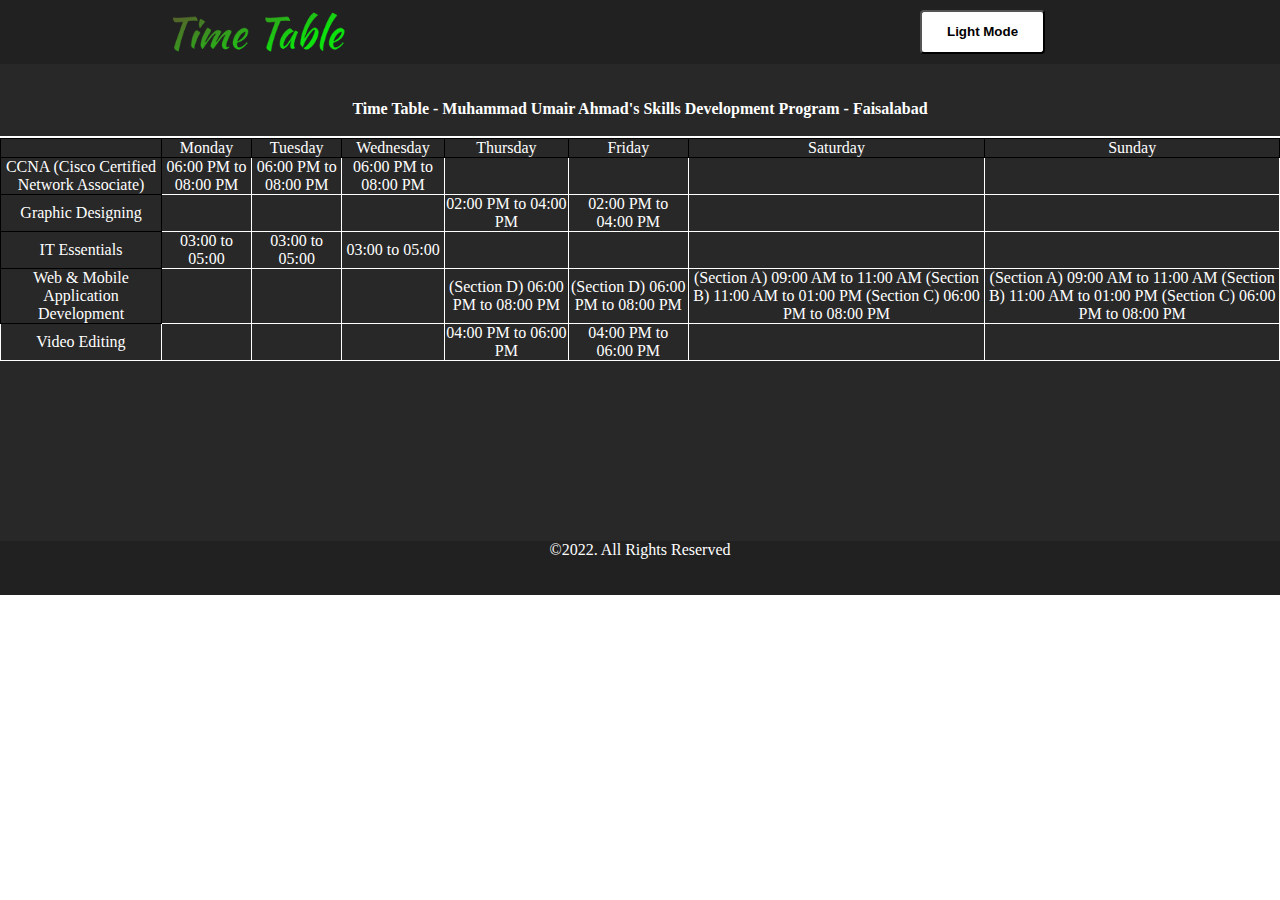
==== Table/darkmode.html @ 4e8d240f "Add files via upload" ====
<!DOCTYPE html>
<html lang="en">

<head class="des">
    <meta charset="UTF-8">
    <meta name="viewport" content="width=device-width, initial-scale=1.0">
    <title>Table</title>
    <link rel="stylesheet" href="styles/styles.css">

</head>

<body>
    <header class="h101"><img src="gallery/logo.png" alt="">
        <button id="btn"><a id="a2" href="index.html"> Light Mode </a></button>
    </header>
    <main id="des">
        <p class="line"><br><br><b>Time Table - Muhammad Umair Ahmad's Skills Development Program - Faisalabad
            </b>
            <br><br>
        </p>
        <table>
            <div class="t2">
                <tr class="t2">
                    <td clas="t2"></td>
                    <td clas="t2">Monday</td>
                    <td clas="t2">Tuesday</td>
                    <td clas="t2">Wednesday</td>
                    <td clas="t2">Thursday</td>
                    <td clas="t2">Friday</td>
                    <td clas="t2">Saturday</td>
                    <td clas="t2">Sunday</td>
                </tr>
                <tr class="t2">
                    <td clas="t2">CCNA (Cisco Certified Network Associate)</td>
                    <td class="t2">06:00 PM to 08:00 PM</td>
                    <td class="t2">06:00 PM to 08:00 PM</td>
                    <td class="t2">06:00 PM to 08:00 PM</td>
                    <td class="t2"></td>
                    <td class="t2"></td>
                    <td class="t2"></td>
                    <td class="t2"></td>
                </tr>
                <tr class="t2">
                    <td clas="t2">Graphic Designing</td>
                    <td class="t2"></td>
                    <td class="t2"></td>
                    <td class="t2"></td>
                    <td class="t2">02:00 PM to 04:00 PM</td>
                    <td class="t2">02:00 PM to 04:00 PM</td>
                    <td class="t2"></td>
                    <td class="t2"></td>
                </tr>
                <tr class="t2">
                    <td clas="t2">IT Essentials</td>
                    <td class="t2">03:00 to 05:00</td>
                    <td class="t2">03:00 to 05:00</td>
                    <td class="t2">03:00 to 05:00</td>
                    <td class="t2"></td>
                    <td class="t2"></td>
                    <td class="t2"></td>
                    <td class="t2"></td>
                </tr>
                <tr class="t2">
                    <td clas="t2">Web & Mobile Application Development</td>
                    <td class="t2"></td>
                    <td class="t2"></td>
                    <td class="t2"></td>
                    <td class="t2">(Section D) 06:00 PM to 08:00 PM</td>
                    <td class="t2">(Section D) 06:00 PM to 08:00 PM</td>
                    <td class="t2">(Section A) 09:00 AM to 11:00 AM (Section B) 11:00 AM to 01:00 PM (Section C) 06:00
                        PM to 08:00 PM</td>
                    <td class="t2">(Section A) 09:00 AM to 11:00 AM (Section B) 11:00 AM to 01:00 PM (Section C) 06:00
                        PM to 08:00 PM</td>

                </tr>
                <tr class="t2">
                    <td class="t2"> Video Editing</td>
                    <td class="t2"></td>
                    <td class="t2"></td>
                    <td class="t2"></td>
                    <td class="t2">04:00 PM to 06:00 PM</td>
                    <td class="t2">04:00 PM to 06:00 PM</td>
                    <td class="t2"></td>
                    <td class="t2"></td>
            </div>
            </tr>
        </table>
        <br><br>
        <br><br><br><br><br>
        <br><br><br>
    </main>


    <footer class="h101">
        <p class="line">&copy;2022. All Rights Reserved</p>
        <br>
        <br>
    </footer>
</body>

</html>
---- Table/styles/styles.css ----
/* light mode*/
* {
    border-spacing: border-box;
    margin: 0;
    padding: 0;
}

p {
    text-align: center;

}

header {
    background-color: white;
    display: flex;
    padding: 10px;


}

main 
{
    background-color: lightgray;
    border-color: lightgray;
    padding: 0;
    text-align: center;

}
footer{text-align: center;}

table {
    border-collapse: collapse;
    border: 1px solid black;
    padding: 20px, 20px;
}

button {
    margin-left: 574px;

    background-color: black;


    border-radius: 4px;

}

#a1 {
    color: white;
    font-weight: bold;
    text-decoration: none;
    padding: 14px 25px
    
}
#btn{
    margin-left: 574px;

    background-color: white;


    border-radius: 4px;
}
#a2{
    color: black;
    font-weight: bold;
    text-decoration: none;
    padding: 14px 25px
}

img {
    width: 175px;
    margin-left: 161px;
}

/*dark theme */
#des {
    background-color: rgb(40, 40, 40)
}

#des,main {
    margin: 0;
}

.line {
    color: white;
}


th,td, #light{
    border: 1px solid black;
    
}
.t2{
    border: 1px solid white;
    color: white;
}


.h101 {
    background-color: rgb(33, 33, 33);
}
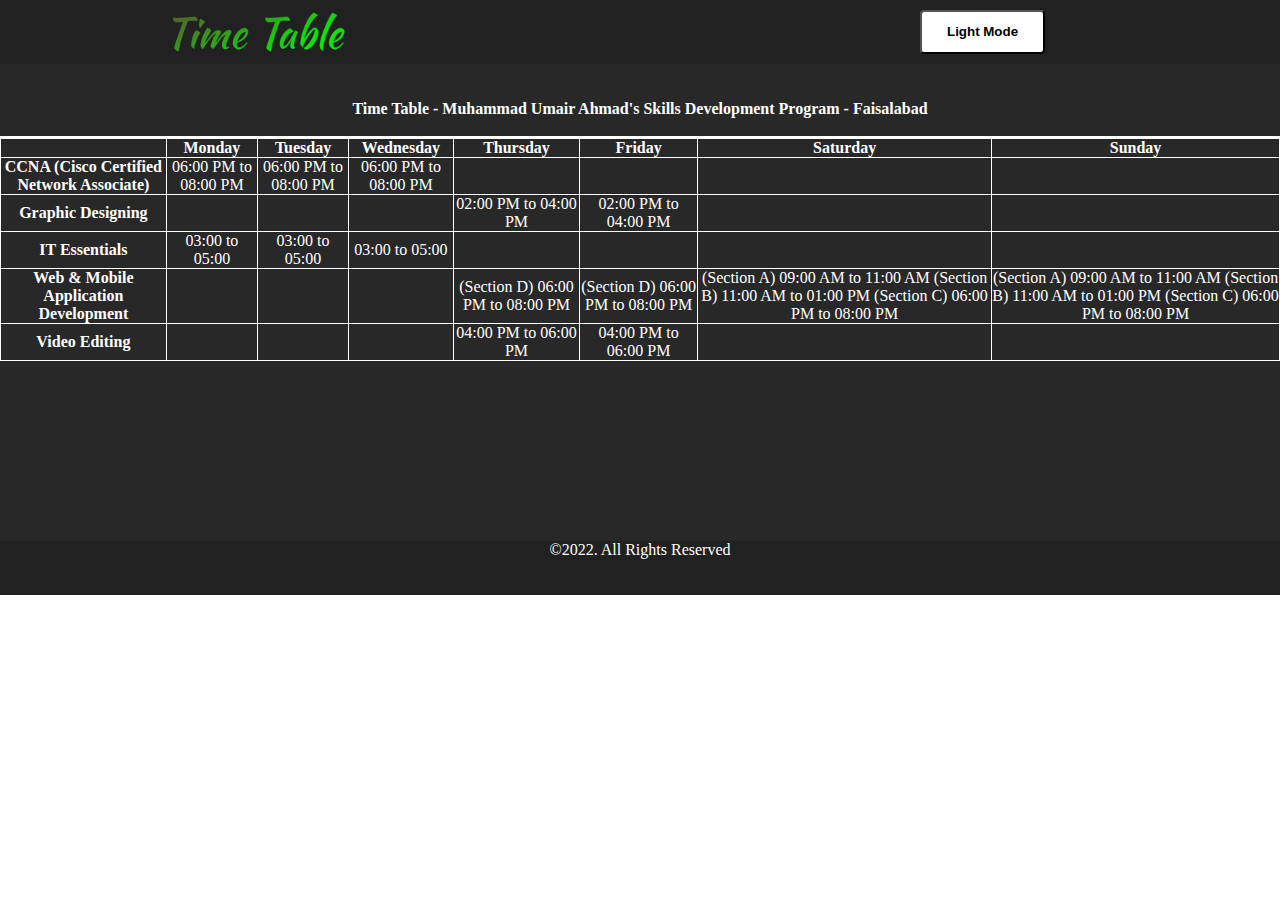
==== commit 99254911: "Add files via upload" ====
--- a/Table/darkmode.html
+++ b/Table/darkmode.html
@@ -18,20 +18,20 @@
             </b>
             <br><br>
         </p>
-        <table>
-            <div class="t2">
-                <tr class="t2">
-                    <td clas="t2"></td>
-                    <td clas="t2">Monday</td>
-                    <td clas="t2">Tuesday</td>
-                    <td clas="t2">Wednesday</td>
-                    <td clas="t2">Thursday</td>
-                    <td clas="t2">Friday</td>
-                    <td clas="t2">Saturday</td>
-                    <td clas="t2">Sunday</td>
+        <table id="tab2">
+            
+                <tr class="t2"><div class="t2"></div>
+                    <th class="t2"></th>
+                    <th class="t2">Monday</th>
+                    <th class="t2">Tuesday</th>
+                    <th class="t2">Wednesday</th>
+                    <th class="t2">Thursday</th>
+                    <th class="t2">Friday</th>
+                    <th class="t2">Saturday</th>
+                    <th class="t2">Sunday</th>
                 </tr>
                 <tr class="t2">
-                    <td clas="t2">CCNA (Cisco Certified Network Associate)</td>
+                    <th class="t2">CCNA (Cisco Certified Network Associate)</th>
                     <td class="t2">06:00 PM to 08:00 PM</td>
                     <td class="t2">06:00 PM to 08:00 PM</td>
                     <td class="t2">06:00 PM to 08:00 PM</td>
@@ -41,7 +41,7 @@
                     <td class="t2"></td>
                 </tr>
                 <tr class="t2">
-                    <td clas="t2">Graphic Designing</td>
+                    <th class="t2">Graphic Designing</th>
                     <td class="t2"></td>
                     <td class="t2"></td>
                     <td class="t2"></td>
@@ -51,7 +51,7 @@
                     <td class="t2"></td>
                 </tr>
                 <tr class="t2">
-                    <td clas="t2">IT Essentials</td>
+                    <th class="t2">IT Essentials</th>
                     <td class="t2">03:00 to 05:00</td>
                     <td class="t2">03:00 to 05:00</td>
                     <td class="t2">03:00 to 05:00</td>
@@ -61,7 +61,7 @@
                     <td class="t2"></td>
                 </tr>
                 <tr class="t2">
-                    <td clas="t2">Web & Mobile Application Development</td>
+                    <th class="t2">Web & Mobile Application Development</th>
                     <td class="t2"></td>
                     <td class="t2"></td>
                     <td class="t2"></td>
@@ -74,7 +74,7 @@
 
                 </tr>
                 <tr class="t2">
-                    <td class="t2"> Video Editing</td>
+                    <th class="t2"> Video Editing</th>
                     <td class="t2"></td>
                     <td class="t2"></td>
                     <td class="t2"></td>
--- a/Table/styles/styles.css
+++ b/Table/styles/styles.css
@@ -1,50 +1,46 @@
 
 /* light mode*/
+/* removing default spacing */
 * {
     border-spacing: border-box;
     margin: 0;
     padding: 0;
 }
-
+/* all the paragraphs to be in center*/
 p {
     text-align: center;
-
 }
-
+/* Header design*/
 header {
     background-color: white;
     display: flex;
     padding: 10px;
-
-
 }
-
+/*main design*/
 main 
 {
     background-color: lightgray;
     border-color: lightgray;
     padding: 0;
     text-align: center;
-
 }
+/*footer design*/
 footer{text-align: center;}
 
-table {
+/*table-light design*/
+#tab1, td, th {
     border-collapse: collapse;
     border: 1px solid black;
     padding: 20px, 20px;
 }
-
+/*button in lightmode settings*/
 button {
     margin-left: 574px;
-
     background-color: black;
-
-
     border-radius: 4px;
 
 }
-
+/*linking lightmode to darkmode using anchor*/
 #a1 {
     color: white;
     font-weight: bold;
@@ -52,14 +48,41 @@
     padding: 14px 25px
     
 }
+/* logo settings*/
+img {
+    width: 175px;
+    margin-left: 161px;
+}
+/*dark theme */
+/*Header background*/
+#des {
+
+    background-color: rgb(40, 40, 40)
+}
+/*making white text for top statement and copyrights in darkmode for visibility*/
+.line {
+    color: white;
+}
+
+/*white color to border, data and designing of table*/
+.t2, #tab2{
+    border-collapse: collapse;
+    border: 1px solid white;
+    padding: 20px, 20px;
+    color: white;
+    margin: 0;
+}
+/*background color of footer*/
+.h101 {
+    background-color: rgb(33, 33, 33);
+}
+/*setting of button in darkmode*/
 #btn{
     margin-left: 574px;
-
     background-color: white;
-
-
     border-radius: 4px;
 }
+/*setting anchor tags in the button*/
 #a2{
     color: black;
     font-weight: bold;
@@ -67,35 +90,4 @@
     padding: 14px 25px
 }
 
-img {
-    width: 175px;
-    margin-left: 161px;
-}
-
-/*dark theme */
-#des {
-    background-color: rgb(40, 40, 40)
-}
-
-#des,main {
-    margin: 0;
-}
-
-.line {
-    color: white;
-}
-
-
-th,td, #light{
-    border: 1px solid black;
-    
-}
-.t2{
-    border: 1px solid white;
-    color: white;
-}
-
-
-.h101 {
-    background-color: rgb(33, 33, 33);
-}+/*domain name: mytable006.surge.sh*/